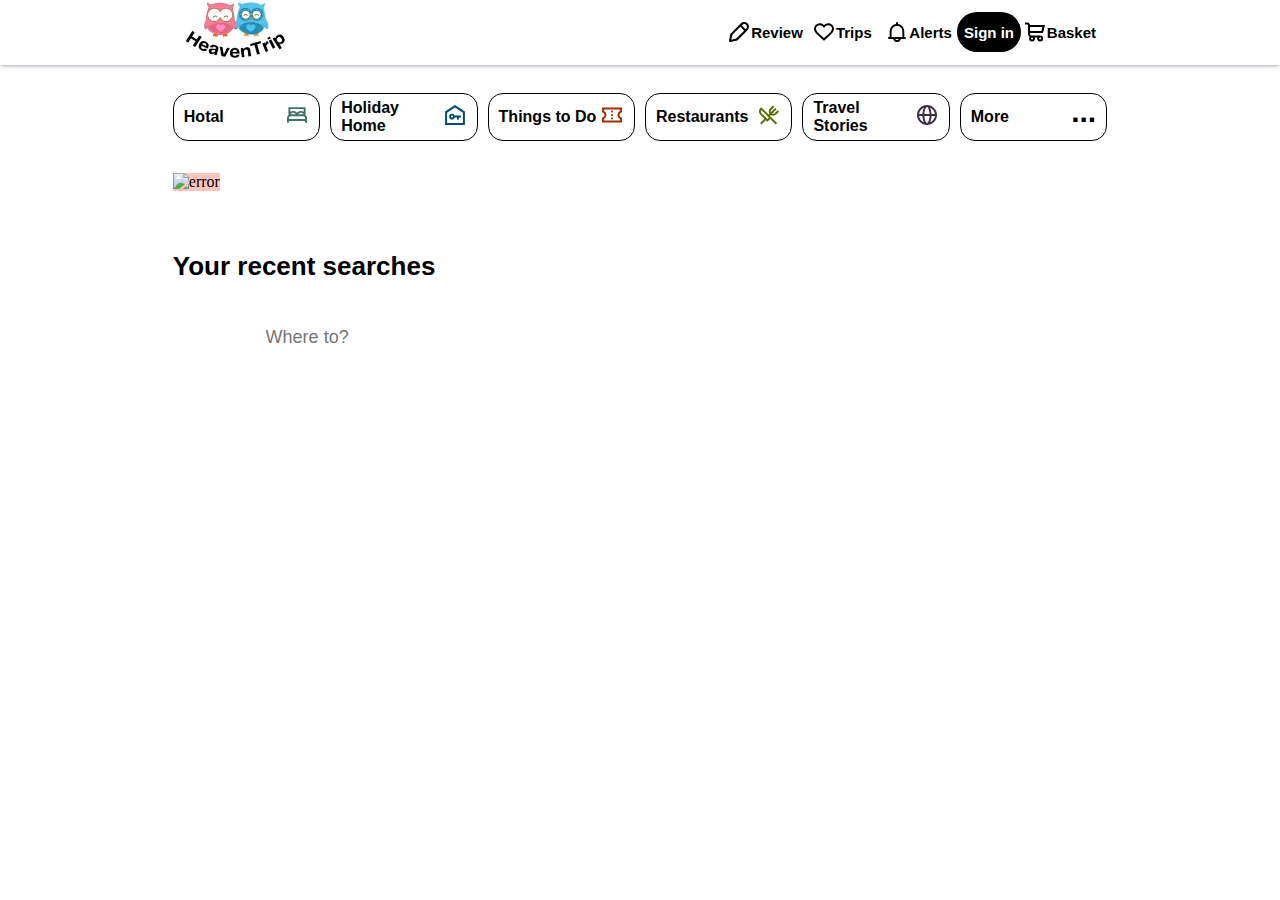
==== index.html @ fdc791f0 "Day-2 code navbar and landing page" ====
<!DOCTYPE html>
<html lang="en">
<head>
    <meta charset="UTF-8">
    <meta http-equiv="X-UA-Compatible" content="IE=edge">
    <meta name="viewport" content="width=device-width, initial-scale=1.0">
    <title>Heaven Trip</title>
    <!-- <link rel="preconnect" href="https://fonts.googleapis.com"><link rel="preconnect" href="https://fonts.gstatic.com" crossorigin><link href="https://fonts.googleapis.com/css2?family=Nunito+Sans:wght@200&display=swap" rel="stylesheet"> -->
    <link rel="shortcut icon" href="./image/HeavenTrip_fevcon1.jpg" type="image/x-icon">
    <link rel="stylesheet" href="./cssfile/index.css">
</head>
<body>  
     <nav id="navbar">
        <div>
            <img src="./image/HeavenTrip_Moment.jpg" alt="">
        </div>
          <div>
            <h3>
                <svg
                viewBox="0 0 24 24"
                width="24px"
                height="24px"
                class="d Vb UmNoP"
              >
                <path
                  d="M3.366 21.984a1.36 1.36 0 01-1.067-.513 1.352 1.352 0 01-.266-1.148l1.445-6.637 10.249-10.22c1.625-1.62 4.352-1.939 6.153-.674a4.8 4.8 0 012.098 3.518 4.756 4.756 0 01-1.384 3.833l-10.326 10.32-6.902 1.521zm2.038-7.245l-1.069 4.906 4.875-1.103 7.909-7.902-3.796-3.797-7.919 7.896zm9.41-9.382l3.794 3.795.499-.499a2.662 2.662 0 00.775-2.144c-.076-.81-.502-1.514-1.196-1.982-1.029-.724-2.549-.49-3.472.431l-.4.399z"
                ></path>
              </svg>Review</h3>
           
            <h3>
                <svg
                viewBox="0 0 24 24"
                width="24px"
                height="24px"
                class="d Vb UmNoP"
              >
                <path
                  d="M12.001 20.729s-6.741-5.85-8.485-8.003c-2.055-2.541-2.018-5.837.089-7.836a5.928 5.928 0 014.104-1.618c1.548 0 3.005.575 4.104 1.618l.174.165.162-.155a5.93 5.93 0 014.104-1.618c1.548 0 3.005.574 4.104 1.618 2.158 2.049 2.192 5.273.084 7.841-1.755 2.139-8.44 7.988-8.44 7.988zM7.709 5.271a3.935 3.935 0 00-2.727 1.068c-1.578 1.498-1.06 3.708.088 5.128 1.306 1.613 5.333 5.204 6.925 6.605 1.583-1.404 5.58-4.993 6.899-6.601 1.195-1.455 1.685-3.603.085-5.122-.726-.689-1.694-1.069-2.728-1.069s-2.001.38-2.728 1.069l-1.539 1.462-1.551-1.473a3.925 3.925 0 00-2.724-1.067z"
                ></path>
              </svg>Trips</h3>
            <h3>
                <svg
                viewBox="0 0 24 24"
                width="24px"
                height="24px"
                class="d Vb UmNoP"
              >
                <path
                  d="M12 2c.539 0 .976.437.976.976v1.032c1.779.21 3.268 1 4.356 2.222 1.271 1.426 1.937 3.372 1.97 5.512.013.755.016 3.706.016 5.381h1.463v1.951H15.77a4.4 4.4 0 01-.336.924 3.545 3.545 0 01-1.2 1.382c-.589.391-1.332.62-2.234.62s-1.645-.229-2.233-.621a3.538 3.538 0 01-1.2-1.382 4.4 4.4 0 01-.336-.924H3.22v-1.951h1.463c0-1.669.002-4.602.015-5.372-.007-2.149.663-4.098 1.944-5.523 1.098-1.222 2.601-2.009 4.383-2.219V2.976A.975.975 0 0112 2zM6.634 17.122h10.732c0-1.675-.003-4.611-.016-5.351-.026-1.763-.573-3.232-1.475-4.245-.891-1-2.187-1.625-3.876-1.625-1.692 0-3.007.627-3.906 1.627-.909 1.012-1.452 2.473-1.444 4.223 0 .001-.015 3.696-.015 5.371zm3.653 1.951l.024.052c.125.249.297.471.538.63.234.156.59.294 1.151.294.562 0 .917-.138 1.151-.294a1.601 1.601 0 00.561-.682h-3.425z"
                ></path>
              </svg>Alerts</h3>
            <h3>Sign in</h3>
            
            <h3>
                <svg
            viewBox="0 0 24 24"
            width="24px"
            height="24px"
            class="d Vb UmNoP"
          >
            <path
              d="M17.166 15.54h-9.1c-.293 0-1.011-.914-1.011-1.517V13.01h12.923L22 4.922H7.055c0-1.033-.9-2.527-2.527-2.527H2v2.022h2.528c.356 0 .5.466.505.505l.001 9.102c0 .929.579 2.192 1.479 2.932a3.011 3.011 0 00-.468 1.618 3.035 3.035 0 003.033 3.032 3.035 3.035 0 002.86-4.045h2.369a3.035 3.035 0 002.859 4.045 3.035 3.035 0 003.033-3.032 3.036 3.036 0 00-3.033-3.034zM7.055 6.943h12.354l-1.011 4.044H7.055V6.943zm2.023 12.641a1.012 1.012 0 010-2.024 1.013 1.013 0 010 2.024zm8.088 0a1.012 1.012 0 110-2.024 1.012 1.012 0 010 2.024z"
            ></path>
          </svg>Basket</h3>
          </div>
    </nav>

    <div id="menu_container">
       <div> <span>Hotal</span><span><svg
        width="24"
        height="24"
        viewBox="0 0 24 24"
        fill="none"
        xmlns="http://www.w3.org/2000/svg"
      >
        <path
          d="M20.587 12.139V4.14404H3.424V12.13C2.9797 12.4865 2.62109 12.9381 2.37463 13.4516C2.12817 13.9651 2.00015 14.5274 2 15.097V19.852H3.906V17.947H20.094V19.857H22V15.097C21.9999 14.5298 21.873 13.9698 21.6285 13.458C21.384 12.9462 21.0282 12.4956 20.587 12.139ZM18.681 6.04904V8.83004C17.8366 8.25485 16.8376 7.94939 15.816 7.95404C14.251 7.95404 12.864 8.64404 12 9.70304C11.136 8.64404 9.748 7.95404 8.182 7.95404C7.112 7.95404 6.126 8.27804 5.331 8.82004V6.04904H18.681V6.04904ZM18.423 11.297C18.346 11.292 18.268 11.285 18.189 11.285H13.218C13.656 10.447 14.655 9.85904 15.816 9.85904C16.984 9.85904 17.989 10.452 18.423 11.297V11.297ZM10.78 11.285H5.812C5.731 11.285 5.653 11.292 5.574 11.297C6.008 10.453 7.012 9.85904 8.18 9.85904C9.343 9.85904 10.343 10.447 10.78 11.285V11.285ZM3.906 16.04V15.097C3.906 14.046 4.761 13.192 5.812 13.192H18.188C19.239 13.192 20.093 14.046 20.093 15.097V16.04H3.906Z"
          fill="#427067"
        />
      </svg></span></div>
       <div> <span>Holiday Home</span><span>
        <svg
        width="24"
        height="24"
        viewBox="0 0 24 24"
        fill="none"
        xmlns="http://www.w3.org/2000/svg"
      >
        <path
          d="M12.001 2L2.09698 8.6V22H21.904V8.6L12.001 2ZM19.923 20.021H4.07699V9.66L12.001 4.38L19.923 9.66V20.021V20.021Z"
          fill="#004C6C"
        />
        <path
          d="M9.03598 10.627C8.24888 10.6277 7.49421 10.9406 6.93745 11.497C6.3807 12.0534 6.0673 12.8079 6.06598 13.595C6.06677 14.3825 6.37991 15.1376 6.93669 15.6945C7.49347 16.2515 8.24844 16.5649 9.03598 16.566C9.64829 16.5643 10.2451 16.3731 10.7443 16.0185C11.2435 15.664 11.6207 15.1635 11.824 14.586H13.976V16.565H15.956V14.586H17.938V12.607H11.823C11.6196 12.0296 11.2426 11.5293 10.7436 11.1748C10.2446 10.8203 9.64809 10.6289 9.03598 10.627V10.627ZM9.03598 14.586C8.90237 14.5921 8.7689 14.5711 8.64362 14.5242C8.51835 14.4774 8.40387 14.4056 8.3071 14.3133C8.21033 14.2209 8.13327 14.11 8.08057 13.987C8.02788 13.8641 8.00064 13.7318 8.0005 13.598C8.00037 13.4642 8.02734 13.3319 8.07978 13.2088C8.13223 13.0858 8.20907 12.9746 8.30565 12.8821C8.40224 12.7896 8.51657 12.7176 8.64175 12.6705C8.76693 12.6233 8.90036 12.6021 9.03398 12.608C9.2886 12.6191 9.52909 12.7281 9.7054 12.9121C9.88171 13.0962 9.98025 13.3411 9.9805 13.596C9.98076 13.8509 9.88272 14.096 9.70678 14.2804C9.53085 14.4648 9.29057 14.5742 9.03598 14.586V14.586Z"
          fill="#004C6C"
        />
      </svg>
       </span></div>
       <div> <span>Things to Do</span>
        <span><svg
            width="24"
            height="24"
            viewBox="0 0 24 24"
            fill="none"
            xmlns="http://www.w3.org/2000/svg"
          >
            <path
              d="M12 9.5C12.5523 9.5 13 9.05228 13 8.5C13 7.94772 12.5523 7.5 12 7.5C11.4477 7.5 11 7.94772 11 8.5C11 9.05228 11.4477 9.5 12 9.5Z"
              fill="#A13000"
            />
            <path
              d="M12 13C12.5523 13 13 12.5523 13 12C13 11.4477 12.5523 11 12 11C11.4477 11 11 11.4477 11 12C11 12.5523 11.4477 13 12 13Z"
              fill="#A13000"
            />
            <path
              d="M12 16.5C12.5523 16.5 13 16.0523 13 15.5C13 14.9477 12.5523 14.5 12 14.5C11.4477 14.5 11 14.9477 11 15.5C11 16.0523 11.4477 16.5 12 16.5Z"
              fill="#A13000"
            />
            <path
              d="M20 6.5V8C18.5 8.7 17.5 10.3 17.5 12C17.5 13.8 18.5 15.3 20 16V17.5H4V16C5.5 15.3 6.5 13.7 6.5 12C6.5 10.2 5.5 8.7 4 8V6.5H20ZM22 4.5H2V9.5C3.4 9.5 4.5 10.6 4.5 12C4.5 13.4 3.4 14.5 2 14.5V19.5H22V14.5C20.6 14.5 19.5 13.4 19.5 12C19.5 10.6 20.6 9.5 22 9.5V4.5Z"
              fill="#A13000"
            />
          </svg></span></div>
       <div> <span>Restaurants</span><span>
        <svg
            width="24"
            height="24"
            viewBox="0 0 24 24"
            fill="none"
            xmlns="http://www.w3.org/2000/svg"
          >
            <path
              d="M18.753 21.459L13.251 15.955L10.401 18.806L8.73801 17.144L4.42301 21.459L3.08001 20.115L7.39601 15.799L3.39201 11.796C2.94947 11.3561 2.59857 10.8328 2.35963 10.2564C2.12069 9.68003 1.99846 9.06196 2.00001 8.43799C2.00001 7.16899 2.49401 5.97699 3.39201 5.07999L4.22601 4.24499L11.588 11.607L12.454 10.741C11.355 9.02199 11.677 6.76899 13.366 5.07999L15.904 2.54199L17.247 3.88599L14.709 6.42299C13.924 7.20999 13.455 8.32599 13.857 9.33899L18.28 4.91699L19.623 6.26099L15.194 10.689C15.504 10.819 15.834 10.877 16.171 10.853C16.817 10.81 17.47 10.489 18.009 9.94899C18.8923 9.06727 19.773 8.18294 20.651 7.29599L22 8.63099C22 8.63099 20.759 9.88599 19.353 11.291C18.488 12.156 17.402 12.674 16.296 12.747C15.4125 12.808 14.5334 12.576 13.795 12.087L12.931 12.949L20.097 20.115L18.753 21.459V21.459ZM4.29101 6.99499C4.03392 7.43234 3.89889 7.93067 3.90001 8.43799C3.90001 9.19999 4.19601 9.91599 4.73501 10.453L10.401 16.12L11.907 14.613L4.29101 6.99499V6.99499Z"
              fill="#5D6C00"
            />
          </svg>
       </span></div>
       <div> <span>Travel Stories</span>
        <span><svg
            width="24"
            height="24"
            viewBox="0 0 24 24"
            fill="none"
            xmlns="http://www.w3.org/2000/svg"
          >
            <path
              d="M12 2C6.5 2 2 6.5 2 12C2 17.5 6.5 22 12 22C17.5 22 22 17.5 22 12C22 6.5 17.5 2 12 2ZM4.1 13H7.4C7.4 15.2 7.9 17.3 8.8 19.3C6.2 18.2 4.4 15.8 4.1 13V13ZM7.4 11H4.1C4.4 8.2 6.2 5.8 8.8 4.7C8 6.7 7.5 8.8 7.4 11V11ZM12 20C11 20 9.6 17.2 9.4 13H14.6C14.4 17.2 13 20 12 20V20ZM9.4 11C9.6 6.8 11 4 12 4C13 4 14.4 6.8 14.6 11H9.4ZM19.9 11H16.5C16.5 8.8 16 6.7 15.1 4.7C17.8 5.8 19.6 8.2 19.9 11ZM15.2 19.3C16 17.3 16.5 15.2 16.599 13H20C19.6 15.8 17.8 18.2 15.2 19.3Z"
              fill="#3C3043"
            />
          </svg></span></div>
       <div> <span>More</span><span id="drop_down">...</span></div>
      
    </div>

    <div id="banner">
       <img src="https://static.tacdn.com/img2/brand/home/homemar2022_dt_trans.webp" alt="error">
       <input type="text" placeholder="Where to?"  >
    </div>

    <div id="recent_search">
      <h1>Your recent searches</h1>
    </div>
</body>
</html>
<script src="./jsfile/index.js"></script>
---- cssfile/index.css ----
*{
    margin: 0px;
    padding: 0px;
    box-sizing: border-box;
}
#navbar{
    width: 100%;
    display: flex;
    justify-content: space-around;
    align-items: center;
    box-shadow: rgba(50, 50, 93, 0.25) 0px 2px 5px -1px, rgba(0, 0, 0, 0.3) 0px 1px 3px -1px;
   
}
#navbar>div:first-child img{
  width: 250px;
  /* height: 60px; */
  margin-left: -70px;
}
#navbar>div:last-child{
    width: 29%;
    display: flex;
    justify-content: space-between;
    align-items: center; 
}
#navbar>div:last-child h3{
    
    font-size:15px;
    font-weight: 600;
     font-family: 'Segoe UI', Tahoma, Geneva, Verdana, sans-serif;
    display: flex;
    justify-content: center;
    align-items: center;
    height: 40px;
    width: 90px;
   
}
#navbar>div:last-child h3:hover{
    border-radius:20px;
    background-color:#e8e9f4;
}
#navbar>div:last-child>h3:nth-child(4){
    width: 75px;
    height: 40px;
    display: flex;
    justify-content: center;
    align-items: center;
    background-color: black;
    color: white;
    border-radius: 20px;
}
                                   /* navbar alll css end here **/

#menu_container{
    width: 73%;
    /* border: 1px solid red; */
    /* height: 70px; */
    margin: auto;
    display: grid;
    grid-template-columns: repeat(6,1fr);
    grid-template-rows: 51px;
    gap: 10px;
    margin-top: 27px;
    justify-content: center;
    align-items: center;
}
#menu_container>div{
    border: 1px solid black;
    border-radius: 15px;
    height: 48px;
    display: flex;
    justify-content: center;
    align-items: center;
    justify-content:space-between;
    padding: 0px 10px 0px 10px;
    font-size:16px;
    font-weight: 600;
     font-family: 'Segoe UI', Tahoma, Geneva, Verdana, sans-serif;
}
#menu_container>div:hover{
    background-color: black;
    color: white;
}
#menu_container>div:last-child>span:last-child{
    font-size: 30px;
    margin-bottom: 10px;
}
#box{
    width: 300px;
    border: 1px solid black;

}
#banner{
    width:73%;
    margin: auto;
    margin-top: 30px;
}
#banner>img{
    position: relative;
    width: 100%;
    background-color:#ffc4bc;
}
#banner>input{
    position: absolute;
    top: 310px;
    right:353px;
    /* width: 70%; */
    display: block;
    width: 53%;
    margin: auto;
    padding: 17px;
    border-radius: 30px;
    border: none;
    font-size: 18px;
    
}
/*banner and nav bar end here*/
#recent_search{
    width: 73%;
    margin: auto;
    margin-top: 60px;
    font-family: 'Segoe UI', Tahoma, Geneva, Verdana, sans-serif;
    font-size: 13px;
}
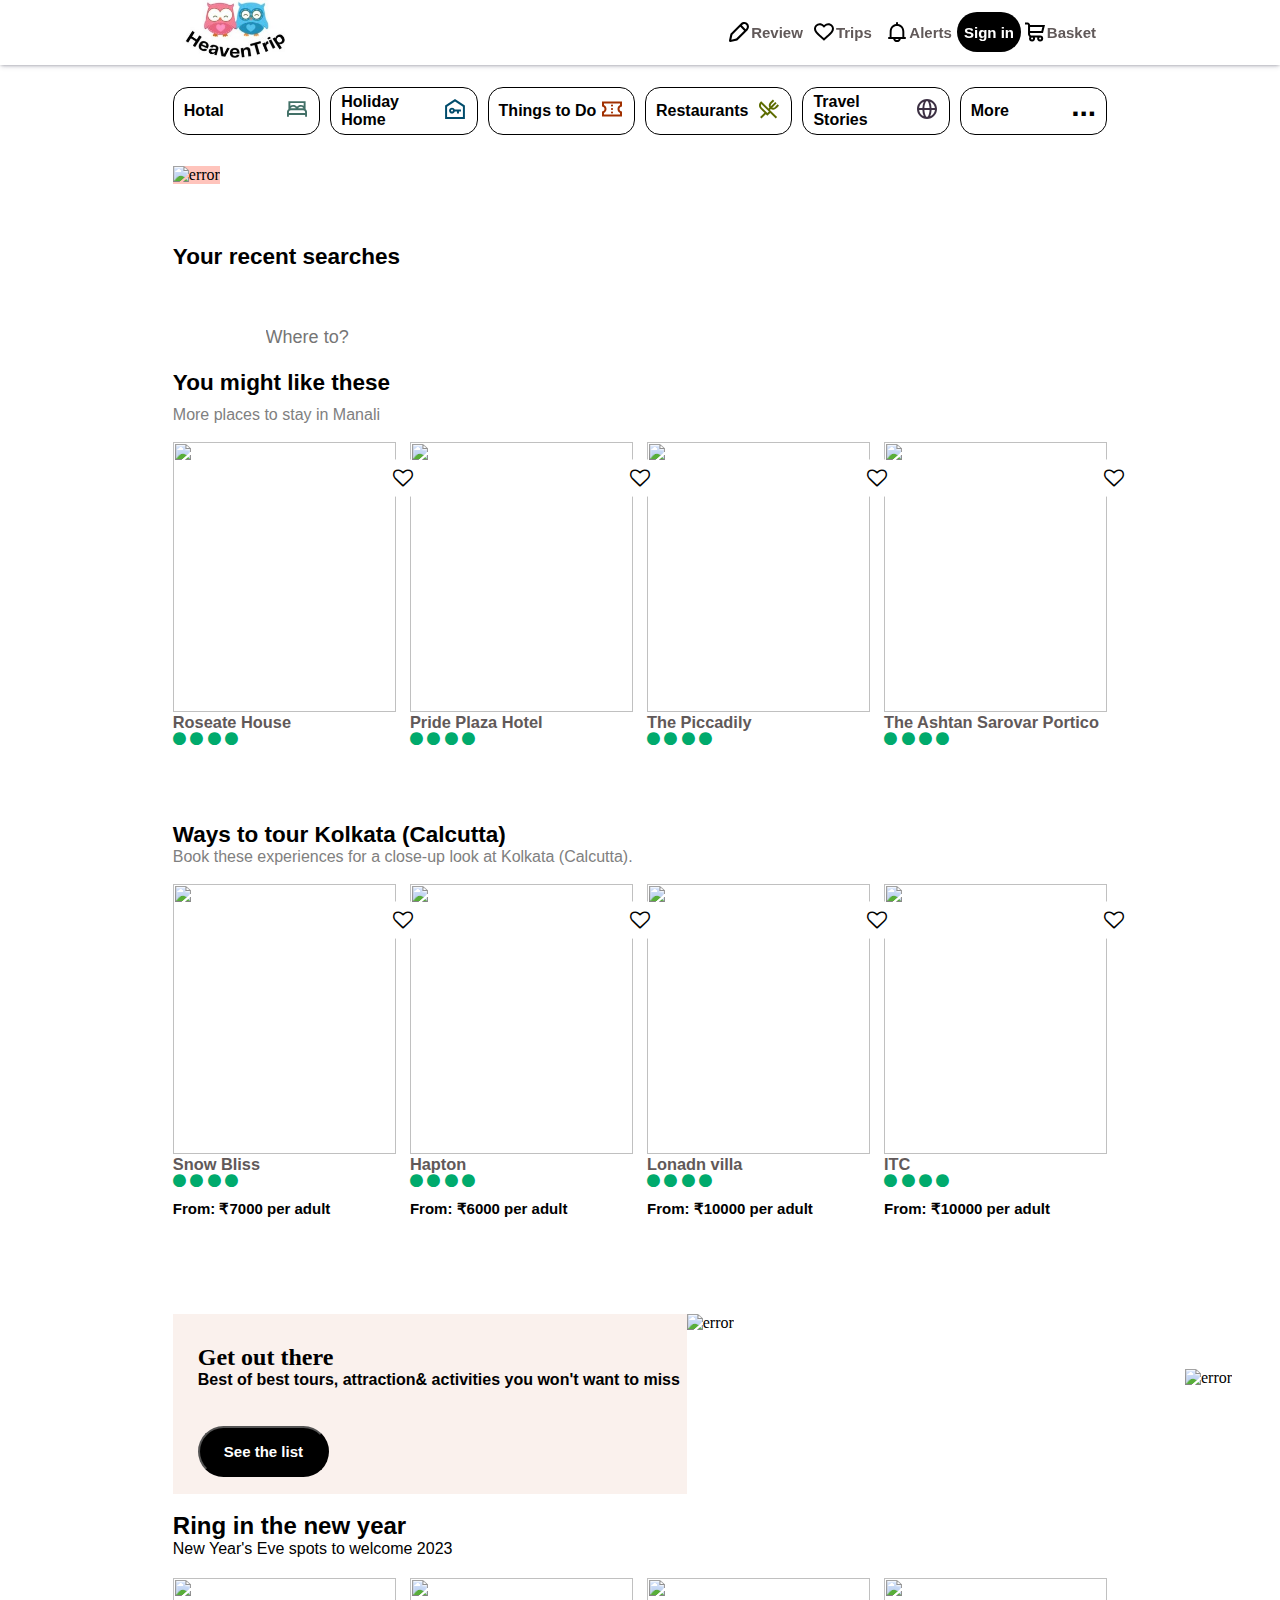
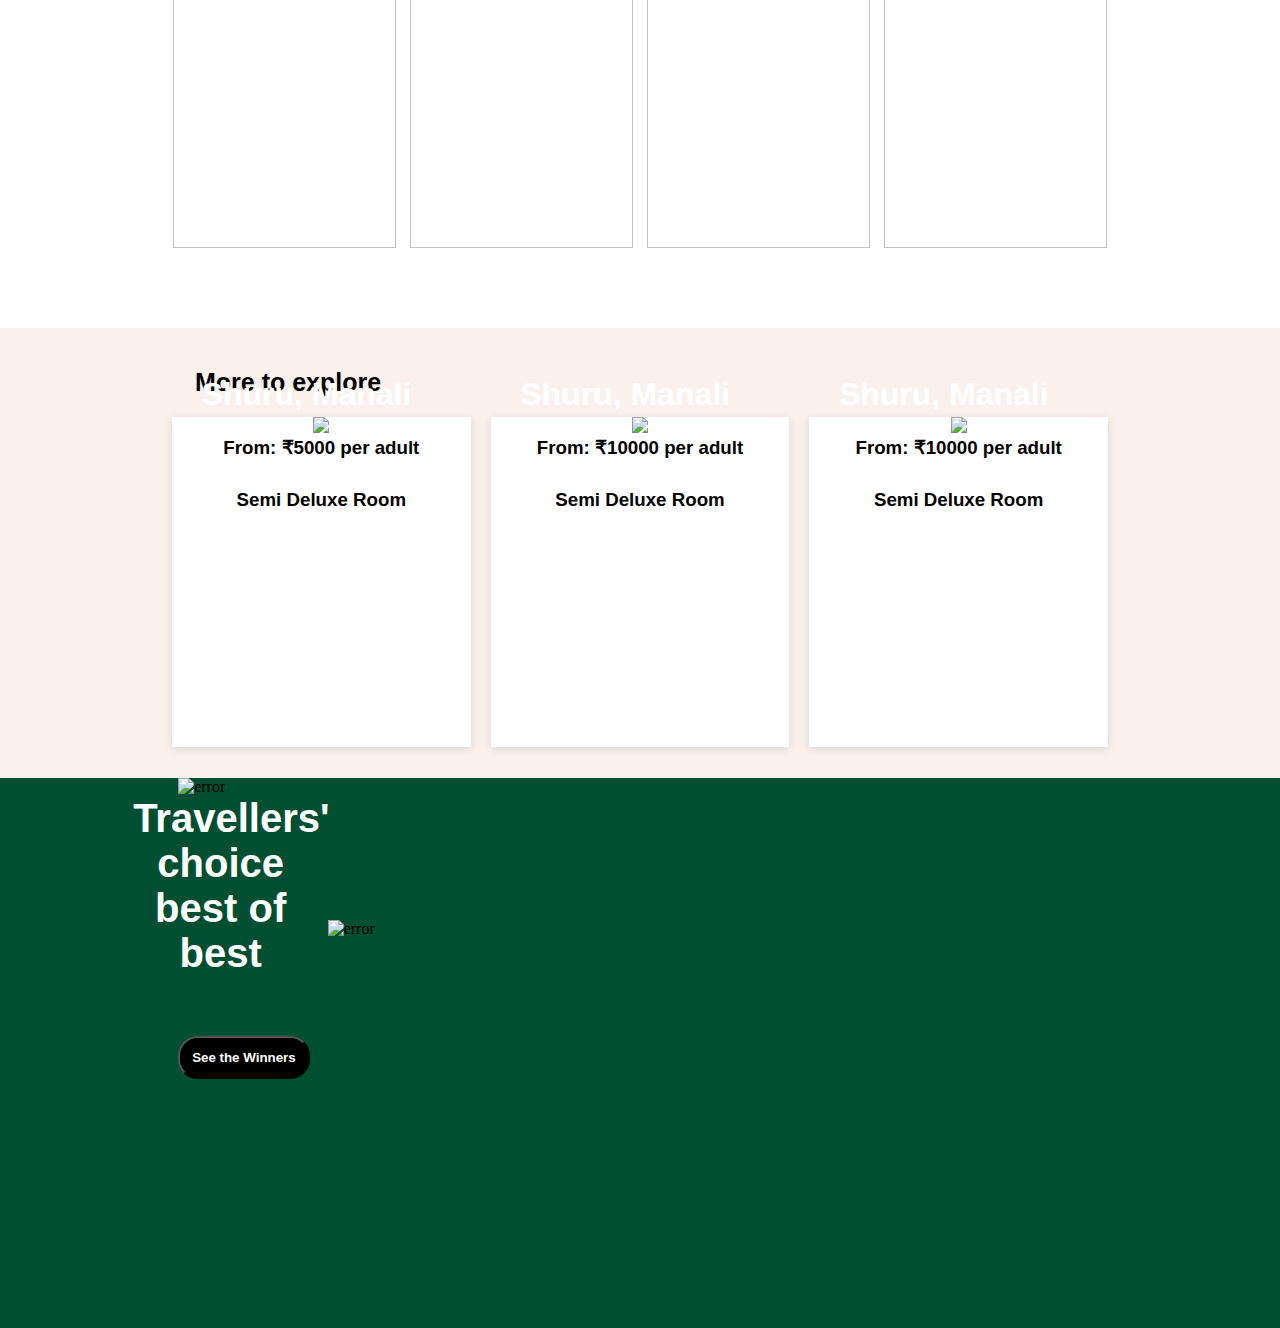
==== commit eb665032: "Day-3 code" ====
--- a/index.html
+++ b/index.html
@@ -5,7 +5,8 @@
     <meta http-equiv="X-UA-Compatible" content="IE=edge">
     <meta name="viewport" content="width=device-width, initial-scale=1.0">
     <title>Heaven Trip</title>
-    <!-- <link rel="preconnect" href="https://fonts.googleapis.com"><link rel="preconnect" href="https://fonts.gstatic.com" crossorigin><link href="https://fonts.googleapis.com/css2?family=Nunito+Sans:wght@200&display=swap" rel="stylesheet"> -->
+    <link rel="stylesheet" href="https://cdnjs.cloudflare.com/ajax/libs/font-awesome/4.7.0/css/font-awesome.min.css" integrity="sha512-SfTiTlX6kk+qitfevl/7LibUOeJWlt9rbyDn92a1DqWOw9vWG2MFoays0sgObmWazO5BQPiFucnnEAjpAB+/Sw==" crossorigin="anonymous" referrerpolicy="no-referrer" />
+    
     <link rel="shortcut icon" href="./image/HeavenTrip_fevcon1.jpg" type="image/x-icon">
     <link rel="stylesheet" href="./cssfile/index.css">
 </head>
@@ -154,12 +155,60 @@
 
     <div id="banner">
        <img src="https://static.tacdn.com/img2/brand/home/homemar2022_dt_trans.webp" alt="error">
-       <input type="text" placeholder="Where to?"  >
+       <input id="search_bar" type="search" placeholder="Where to?" >
+        
     </div>
 
     <div id="recent_search">
-      <h1>Your recent searches</h1>
-    </div>
+      <h2>Your recent searches</h2>
+    </div>
+
+    <div id="cart_container">
+      <h2>You might like these</h2>
+      <p>More places to stay in Manali</p>
+      <div id="cart_page1"></div>
+    </div>
+ 
+  <div id="cart_container1">
+    <h2>Ways to tour Kolkata (Calcutta)</h2>
+    <p>Book these experiences for a close-up look at Kolkata (Calcutta).</p>
+      <div id="cart_page2"></div>
+  </div>
+
+    <div id="banner_container">
+           <div>
+            <h2>Get out there</h2>
+            <h4>Best of best tours, attraction& activities you won't want to miss</h4>
+            <button>See the list</button>
+           </div>
+           <div>
+            <img src="https://dynamic-media-cdn.tripadvisor.com/media/photo-o/21/f7/1d/4d/caption.jpg?w=1000&h=-1&s=1" alt="error">
+           </div> 
+          </div>
+    <img id="image_logo" src="https://static.tacdn.com/img2/fallback_ads/tc-badge.png" alt="error">
+
+    <div id="cart_container2">
+         <h2>Ring in the new year</h2>
+         <p>New Year's Eve spots to welcome 2023</p>
+       <div id="cart_page3"></div>
+    </div>
+
+    <div id="cart_container3">
+      <h2>More to explore</h2>
+      <div id="cart_page4"></div>
+    </div>
+
+    <div id="last_banner">
+      <div id="banner_content">
+      <div>
+        <img src="https://static.tacdn.com/img2/travelers_choice/TC_logomark_solid_cream.svg" alt="error">
+        <h1>Travellers' choice best of best</h1>
+        <button>See the Winners</button>
+      </div>
+      <div><img src="https://static.tacdn.com/img2/brand/feed/tc_cards_desktop2x.jpeg" alt="error"></div>
+    </div>
+    </div>
+    
 </body>
 </html>
 <script src="./jsfile/index.js"></script>--- a/cssfile/index.css
+++ b/cssfile/index.css
@@ -4,11 +4,16 @@
     box-sizing: border-box;
 }
 #navbar{
-    width: 100%;
     display: flex;
     justify-content: space-around;
     align-items: center;
+    position:fixed;
+    top:0px;
+    left: 0px;
+    z-index: 9999;
     box-shadow: rgba(50, 50, 93, 0.25) 0px 2px 5px -1px, rgba(0, 0, 0, 0.3) 0px 1px 3px -1px;
+    width: 100%;
+    background-color: white;
    
 }
 #navbar>div:first-child img{
@@ -32,6 +37,7 @@
     align-items: center;
     height: 40px;
     width: 90px;
+    color: rgb(97, 89, 89);
    
 }
 #navbar>div:last-child h3:hover{
@@ -52,14 +58,12 @@
 
 #menu_container{
     width: 73%;
-    /* border: 1px solid red; */
-    /* height: 70px; */
     margin: auto;
     display: grid;
     grid-template-columns: repeat(6,1fr);
     grid-template-rows: 51px;
     gap: 10px;
-    margin-top: 27px;
+    margin-top: 85px;
     justify-content: center;
     align-items: center;
 }
@@ -103,7 +107,6 @@
     position: absolute;
     top: 310px;
     right:353px;
-    /* width: 70%; */
     display: block;
     width: 53%;
     margin: auto;
@@ -119,10 +122,284 @@
     margin: auto;
     margin-top: 60px;
     font-family: 'Segoe UI', Tahoma, Geneva, Verdana, sans-serif;
-    font-size: 13px;
-}
-
-
-
-
-
+    font-size: 15px;
+}
+
+#cart_container{
+    width: 73%;
+    margin: auto;
+    margin-top: 100px;
+    font-family: 'Segoe UI', Tahoma, Geneva, Verdana, sans-serif;
+    font-size: 15px;
+}
+#cart_container p{
+    margin-top: 10px;
+    color: grey;
+    font-size: 16px;
+}
+
+#cart_page1{
+   width: 100%;
+   display: grid;
+   grid-template-columns: repeat(4,1fr);
+   grid-template-rows: 350px;
+   gap: 14px;
+   margin-top: 18PX;
+   font-size:14px ;
+   
+   
+}
+
+#cart_page1>div img{
+    width: 100%;
+    height: 270px;
+}
+#rating>span{
+    color:#00aa6c;
+    font-size: 15px;
+}
+#cart_page1>div h3:hover{
+    text-decoration: underline;
+    
+}
+#cart_page1>div h3{
+    margin-top: -2px;
+    color: rgb(97, 89, 89);
+}
+#cart_page1>div p{
+    margin-top: -2px;
+}
+#like>i{
+   font-size:20px;
+   position:relative;
+   bottom: 290px;
+   left: 210px;
+
+   background-color: white;
+   width: 40px;
+   display: flex;
+   justify-content: center;
+   align-items: center;
+   height: 40px;
+   border-radius: 50px;
+   
+}
+/*fisrt cart page done*/
+#cart_container1{
+    width: 73%;
+    margin: auto;
+    margin-top: 30px;
+    font-family: 'Segoe UI', Tahoma, Geneva, Verdana, sans-serif;
+    font-size: 15px;
+}
+#cart_container1 p{
+   
+    
+    color: grey;
+    font-size: 16px;
+}
+#cart_page2{
+    width: 100%;
+    display: grid;
+    grid-template-columns: repeat(4,1fr);
+    grid-template-rows: 350px;
+    gap: 14px;
+    margin-top: 18PX;
+    font-size:14px ;
+}
+#cart_page2>div img{
+    width: 100%;
+    height: 270px;
+}
+#rating>span{
+    color:#00aa6c;
+    font-size: 15px;
+}
+#cart_page2>div h3:hover{
+    text-decoration: underline;
+    
+}
+#cart_page2>div h3{
+    margin-top: -2px;
+    color: rgb(97, 89, 89);
+}
+#cart_page2>div p{
+    margin-top: -2px;
+}
+#like>i{
+   font-size:20px;
+   position:relative;
+   bottom: 290px;
+   left: 210px;
+
+   background-color: white;
+   width: 40px;
+   display: flex;
+   justify-content: center;
+   align-items: center;
+   height: 40px;
+   border-radius: 50px;
+}
+#cart_page2>div h4{
+   margin-top: -30px;
+   font-family: 'Segoe UI', Tahoma, Geneva, Verdana, sans-serif;
+   font-size: 15px;
+}
+/*cart2 page complite here/*/
+
+#banner_container{
+    width: 73%;
+    height: 180px;
+    margin: auto;
+    margin-top: 80px;
+    display: flex;
+}
+#banner_container>div:first-child{
+    width: 55%;
+    background-color: #faf1ed;
+}
+#banner_container>div:last-child{
+    width: 45%;
+}
+#banner_container>div:last-child img{
+    width: 100%;
+    height: 180px;
+}
+#banner_container>div:first-child h2{
+    margin: 30px 0px 0px 25px;
+}
+#banner_container>div:first-child h4{
+    margin-left: 25px;
+    font-family: 'Segoe UI', Tahoma, Geneva, Verdana, sans-serif;
+   /* font-size: 15px; */
+}
+#banner_container>div:first-child button{
+    padding: 15px 24px 15px 24px;
+    margin-left: 25px;
+    margin-top: 37px;
+    background-color: black;
+    color: white;
+    border-radius: 27px;
+    font-family: 'Segoe UI', Tahoma, Geneva, Verdana, sans-serif;
+    font-size:15px;
+    font-weight: bold;
+}
+#image_logo{
+  position:relative;
+  left:1185px;
+  bottom: 125px;
+  width: 110px;
+}
+
+/*banner part end here/*/
+#cart_container2{
+    width: 73%;
+    margin: auto;
+    font-family: 'Segoe UI', Tahoma, Geneva, Verdana, sans-serif;
+ 
+    
+}
+#cart_page3{
+    width: 100%;
+    display: grid;
+    grid-template-columns: repeat(4,1fr);
+    grid-template-rows: 350px;
+    gap: 14px;
+    margin-top: 20px;
+
+}
+#cart_page3>div img{
+    width: 100%;
+    height: 270px;
+}
+#location{
+    position: relative;
+    bottom: 80px;
+    left: 15px;
+    width: 80%;
+    line-height: 30px;
+    color: white;
+}
+/*cart_page3 end here/*/
+
+#cart_container3{
+    width: 100%;
+    height: 450px;
+    background-color:#faf1ed;
+    padding: 40px;
+}
+#cart_container3 h2{
+    margin-left:155px;
+    font-size: 25px;
+    font-family: 'Segoe UI', Tahoma, Geneva, Verdana, sans-serif;
+}
+
+ #cart_page4{
+    width: 78%;
+    display:grid;
+    grid-template-columns: repeat(3,1fr);
+    grid-template-rows: 330px;
+    margin: auto;
+    gap: 20px;
+    margin-top: 20px;
+ }
+ #cart_page4 >div img{
+    width: 100%;
+ }
+ #cart_page4 >div{
+    box-shadow: rgba(99, 99, 99, 0.2) 0px 2px 8px 0px;
+    background-color: white;
+    text-align: center;
+    font-family: 'Segoe UI', Tahoma, Geneva, Verdana, sans-serif;
+ }
+
+ /*cartpage3 compilte here/*/
+ #last_banner{
+    width: 100%;
+    height: 550px;
+    background-color: #004f32;
+ }
+ #banner_content{
+    width: 80%;
+    display: flex;
+    margin: auto;
+    justify-content:center;
+    align-items: center;
+ }
+ #banner_content>div:first-child{
+    width: 19%;
+ }
+ #banner_content>div:first-child img{
+     width: 130px;
+     margin-left: 45px;
+ }
+ #banner_content>div:last-child{
+    width: 80%;
+ }
+ #banner_content>div:last-child img{
+    width: 100%;
+    height: 550px;
+ }
+ #banner_content>div:first-child h1{
+    width: 90%;
+    text-align: center;
+    font-size: 40px;
+    font-family: 'Segoe UI', Tahoma, Geneva, Verdana, sans-serif;
+    color: white;
+ }
+ #banner_content>div:first-child button{
+    margin-top: 60px;
+    margin-left:45px ;
+    padding: 12px;
+    background-color: black;
+    color: white;
+    border-radius: 20px;
+    font-family: 'Segoe UI', Tahoma, Geneva, Verdana, sans-serif;
+    font-weight:bolder;
+ }
+
+
+
+
+
+
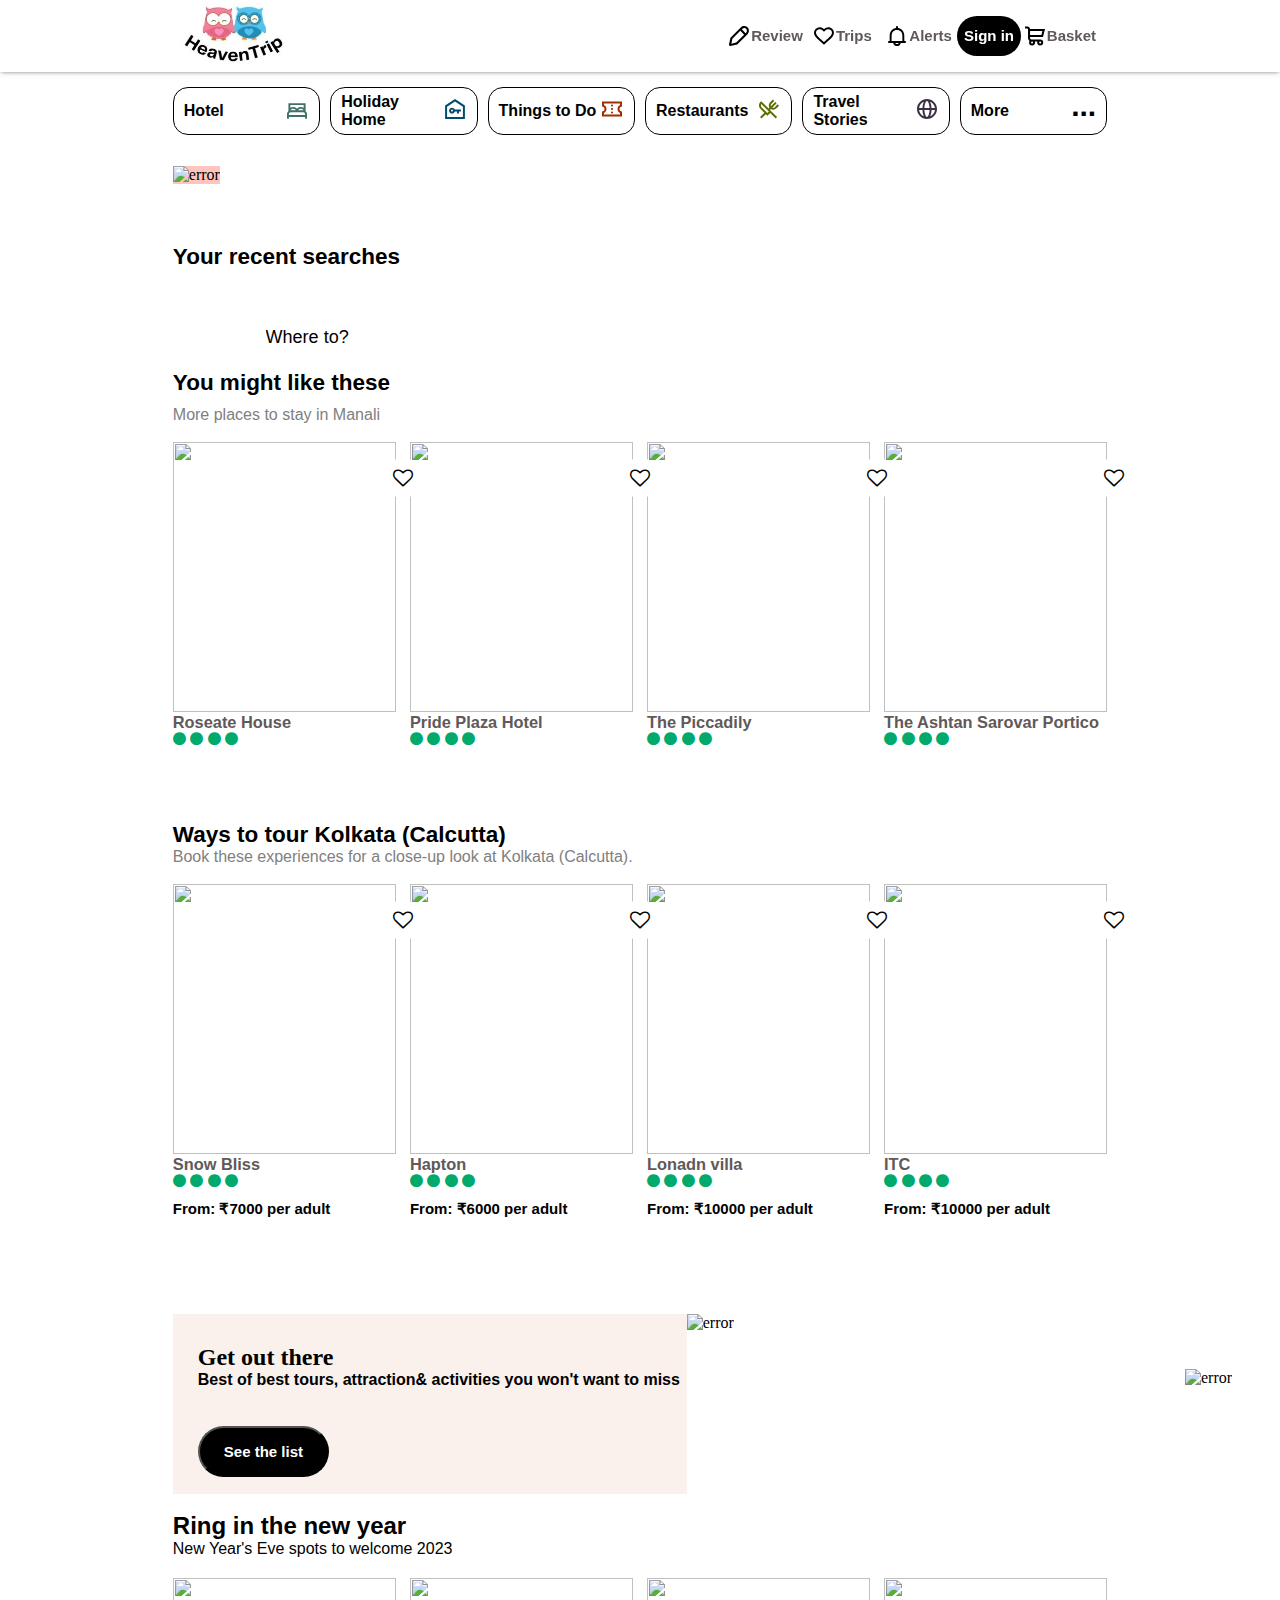
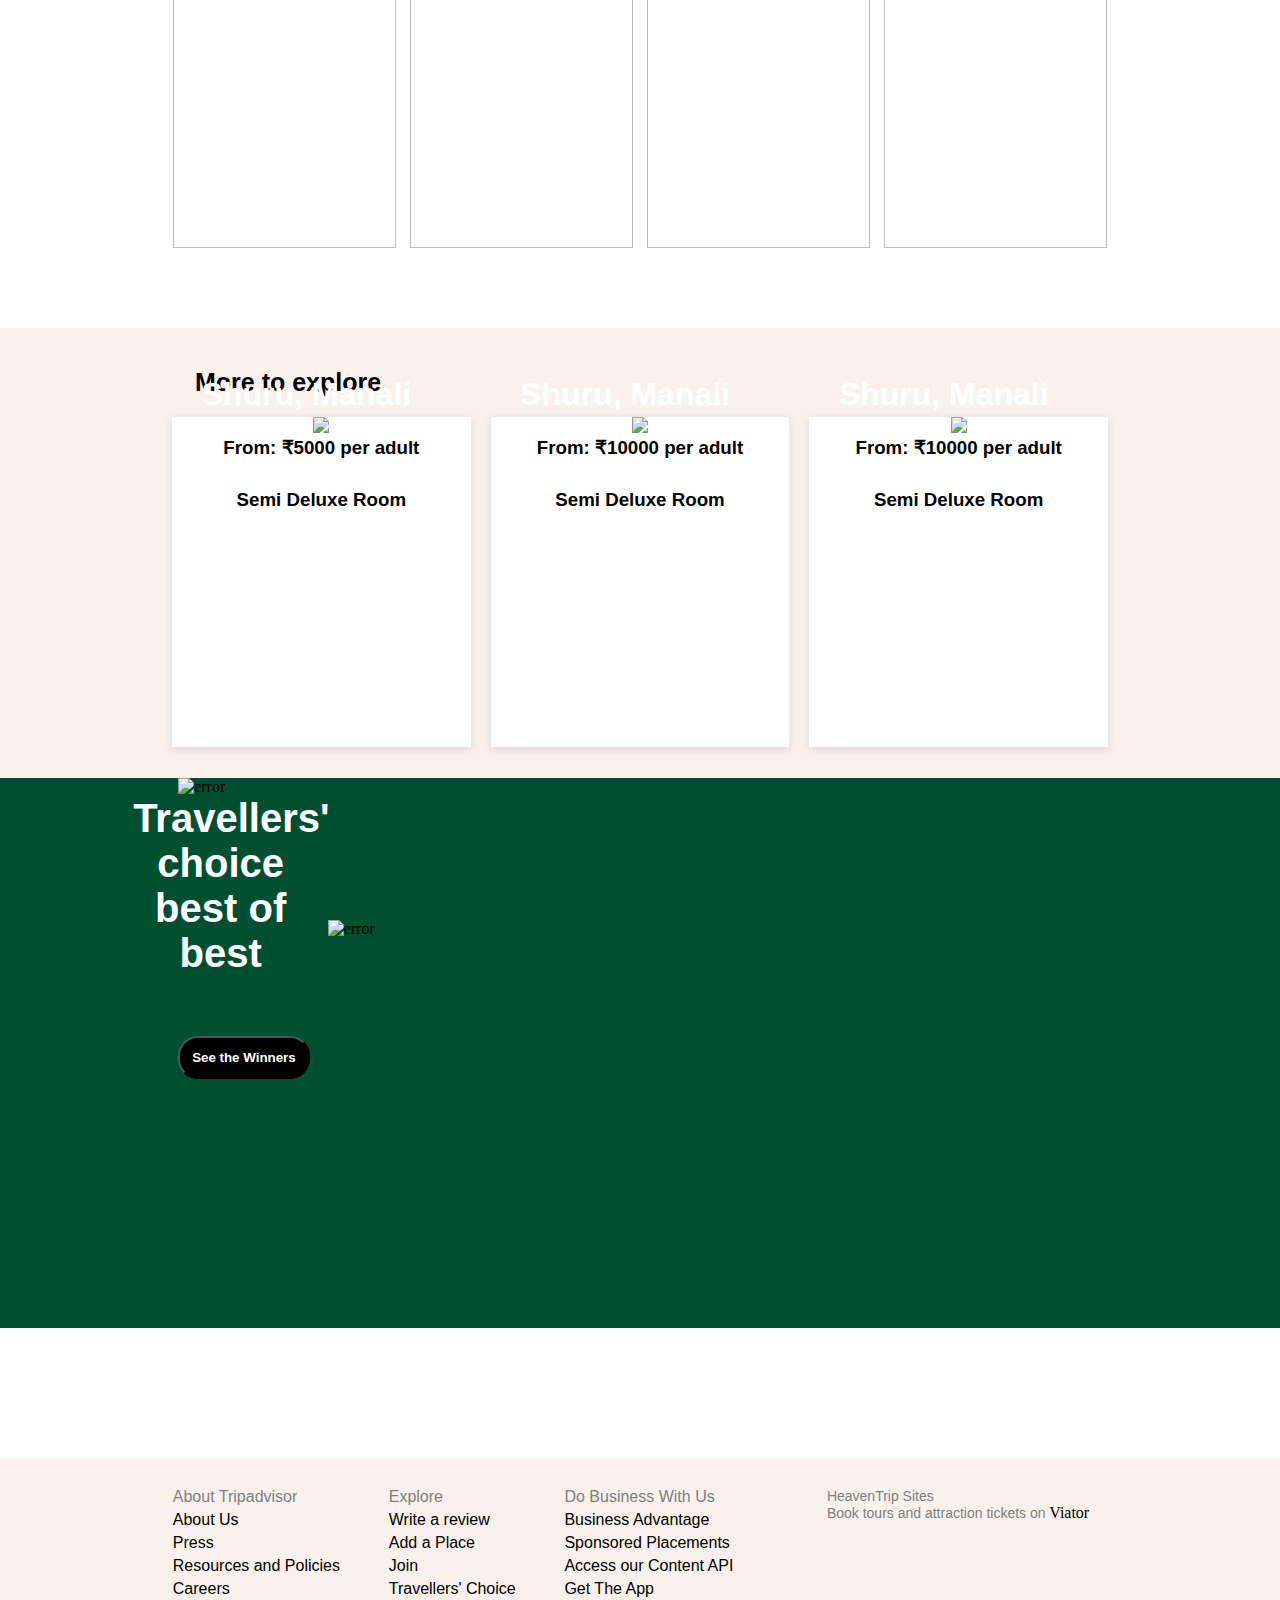
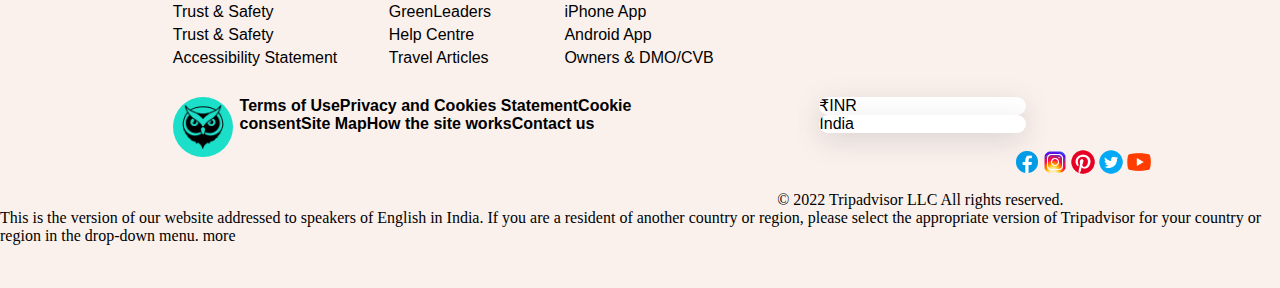
==== commit a52acecf: "Day-4 code" ====
--- a/index.html
+++ b/index.html
@@ -4,16 +4,16 @@
     <meta charset="UTF-8">
     <meta http-equiv="X-UA-Compatible" content="IE=edge">
     <meta name="viewport" content="width=device-width, initial-scale=1.0">
-    <title>Heaven Trip</title>
+    <title>Heaven Trip:over a billion reviews and contribution for hoteal</title>
     <link rel="stylesheet" href="https://cdnjs.cloudflare.com/ajax/libs/font-awesome/4.7.0/css/font-awesome.min.css" integrity="sha512-SfTiTlX6kk+qitfevl/7LibUOeJWlt9rbyDn92a1DqWOw9vWG2MFoays0sgObmWazO5BQPiFucnnEAjpAB+/Sw==" crossorigin="anonymous" referrerpolicy="no-referrer" />
     
-    <link rel="shortcut icon" href="./image/HeavenTrip_fevcon1.jpg" type="image/x-icon">
+    <link rel="shortcut icon" href="./image/icons8-owl-67.png" type="image/x-icon">
     <link rel="stylesheet" href="./cssfile/index.css">
 </head>
 <body>  
      <nav id="navbar">
         <div>
-            <img src="./image/HeavenTrip_Moment.jpg" alt="">
+            <a href="index.html"><img src="./image/HeavenTrip_Moment.jpg" alt=""></a>
         </div>
           <div>
             <h3>
@@ -67,7 +67,7 @@
     </nav>
 
     <div id="menu_container">
-       <div> <span>Hotal</span><span><svg
+       <div  id="hotel"> <span>Hotel</span><svg
         width="24"
         height="24"
         viewBox="0 0 24 24"
@@ -208,7 +208,73 @@
       <div><img src="https://static.tacdn.com/img2/brand/feed/tc_cards_desktop2x.jpeg" alt="error"></div>
     </div>
     </div>
+
+    <div id="footer">
+      <div id="footer_box">
+          <div>
+             <div>
+              <p>About Tripadvisor</p>     
+              <p>About Us</p>
+              <p>Press</p>
+              <p>Resources and Policies</p>
+              <p>Careers</p>
+              <p>Trust & Safety</p>
+              <p>Trust & Safety</p>
+              <p>Accessibility Statement</p>
+            </div>
+            <div>
+              <p>Explore</p>
+              <p>Write a review</p>
+              <p>Add a Place</p>
+              <p>Join</p>
+              <p>Travellers' Choice</p>
+              <p>GreenLeaders</p>
+              <p>Help Centre</p>
+              <p>Travel Articles</p>
+            </div>
+            <div>
+              <p>Do Business With Us</p>
+              <p>Business Advantage</p>
+              <p>Sponsored Placements</p>
+              <p>Access our Content API</p>
+              <p>Get The App</p>
+              <p>iPhone App</p>
+              <p>Android App</p>
+              <p>Owners & DMO/CVB</p>
+            </div> 
+          </div>
+          <div>
+            <p>HeavenTrip Sites</p>
+            <p>Book tours and attraction tickets on </p>
+            <span>Viator</span>
+          </div>
+      </div>
+       <div id="cokies">
+         <div>
+          <img src="./image/icons8-owl-67.png" alt="error">
+           <h4>Terms of UsePrivacy and Cookies StatementCookie consentSite MapHow the site worksContact us</h4>
+         </div>
+
+         <div>
+          <input type="text" placeholder="₹INR">
+          <input type="text" placeholder="India">
+           <div id="social_media">
+             <img src="./image/icons8-facebook-circled-48.png" alt="error">
+             <img src="./image/icons8-instagram-48.png" alt="error">
+             <img src="image/icons8-pinterest-48.png" alt="error">
+             <img src="./image/icons8-twitter-48.png" alt="error">
+             <img src="./image/icons8-youtube-48.png" alt="">
+           </div>
+           <p>© 2022 Tripadvisor LLC All rights reserved.</p>
+         </div>
+       </div>
+         <p>This is the version of our website addressed to speakers of English in India. If you are a resident of another country or region, please select the appropriate version of Tripadvisor for your country or region in the drop-down menu. more</p>
+    </div>
     
 </body>
 </html>
-<script src="./jsfile/index.js"></script>+<script src="./jsfile/index.js"></script>
+
+
+
+
--- a/cssfile/index.css
+++ b/cssfile/index.css
@@ -397,9 +397,110 @@
     font-family: 'Segoe UI', Tahoma, Geneva, Verdana, sans-serif;
     font-weight:bolder;
  }
-
-
-
-
-
-
+ /*all page complite here/*/
+
+ #footer{
+    width: 100%;
+    height: 430px;
+    background-color:  #faf1ed;
+    margin-top: 130px;
+ }
+ #footer_box{
+    width: 73%;
+    margin: auto;
+    display: flex;
+    justify-content: space-between;
+ }
+ #footer_box>div:first-child{
+    width: 60%;
+    display: flex;
+    justify-content: space-between;
+    margin-top: 30px;
+ }
+ #footer_box>div:first-child p{
+    margin-bottom: 5px;
+ }
+ #footer_box>div:last-child{
+    width: 30%;
+    margin-top: 30px;
+ }
+ #footer_box>div:first-child>div>p:first-child{
+    font-size:16px;
+    color: grey;
+    font-family: 'Segoe UI', Tahoma, Geneva, Verdana, sans-serif;
+ }
+ #footer_box>div:first-child>div>p{
+    font-family: 'Segoe UI', Tahoma, Geneva, Verdana, sans-serif;
+    color: black;
+ }
+ #footer_box>div:first-child>div>p:hover{
+    text-decoration: underline;
+ }
+ #footer_box>div:last-child>p{
+    font-size:14px;
+    color: grey;
+    font-family: 'Segoe UI', Tahoma, Geneva, Verdana, sans-serif;
+ }
+ #footer_box>div:last-child>p:nth-child(2){
+    display: inline-flex;
+    color: grey;
+ }
+ #footer_box>div:last-child span:hover{
+    text-decoration: underline;
+ }
+ #cokies{
+    width: 73%;
+    margin: auto;
+    display: flex;
+    justify-content: space-between;
+    margin-top: 25px;
+ }
+
+ #cokies>div:first-child{
+    width: 55%;
+    display: flex;
+    justify-content: space-between;
+ }
+ #cokies>div:first-child h4{
+  font-family: 'Segoe UI', Tahoma, Geneva, Verdana, sans-serif;
+ }
+ #cokies>div:first-child img{
+   border-radius: 70px;
+   height: 60px;
+ }
+ #cokies>div:first-child h4{
+    width: 87%;
+ }
+ #cokies>div:last-child{
+    width: 40%;
+    text-align: center;
+ }
+ #cokies>div:last-child input{
+    padding: 9px 4px px 4px;
+    border-radius: 15px;
+    margin-left: 5px;
+    font-size: 16px;
+    box-shadow: rgba(100, 100, 111, 0.2) 0px 7px 29px 0px;
+    border: none;
+    
+ }
+ ::placeholder{
+    color: black;
+}
+#social_media{
+    display: flex;
+    
+    margin: auto;
+    margin: 15px 0px 15px 280px;
+ }
+ #social_media img{
+    width: 28px;
+
+ }
+
+
+
+
+
+
+
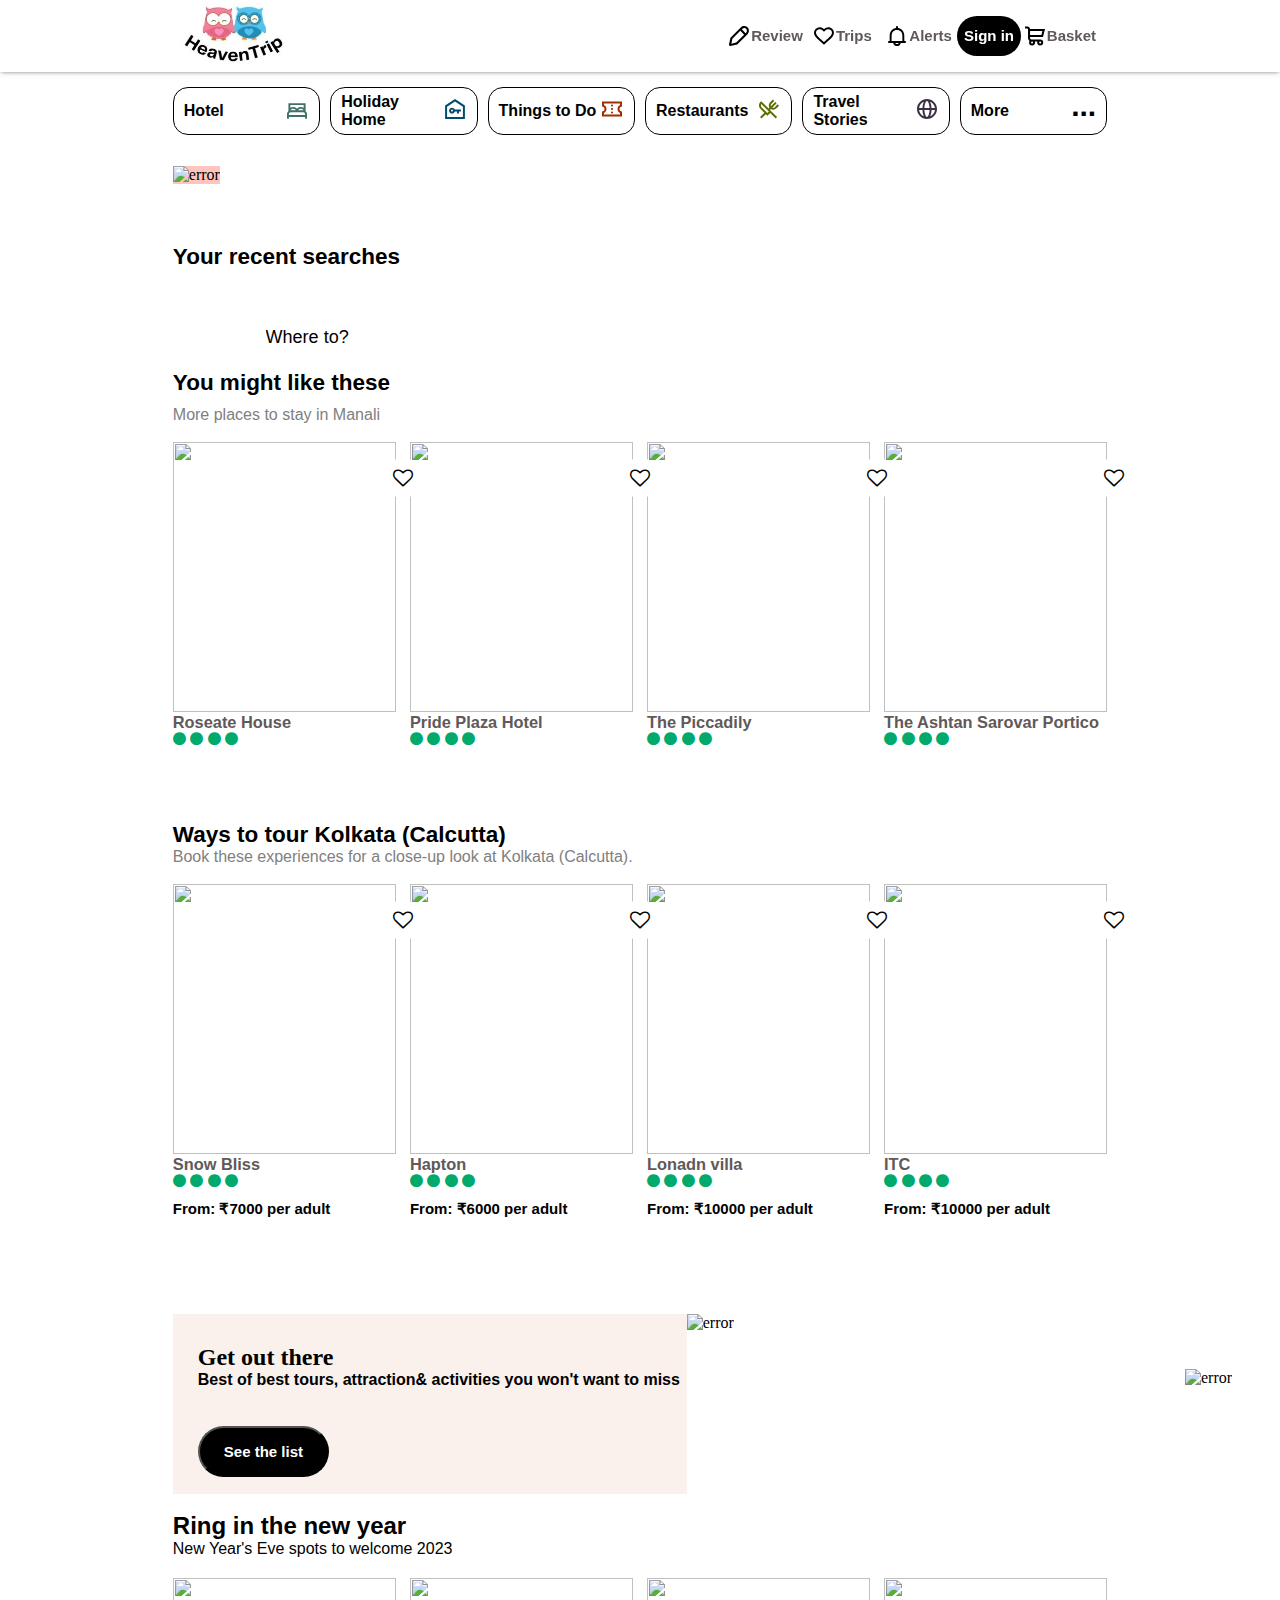
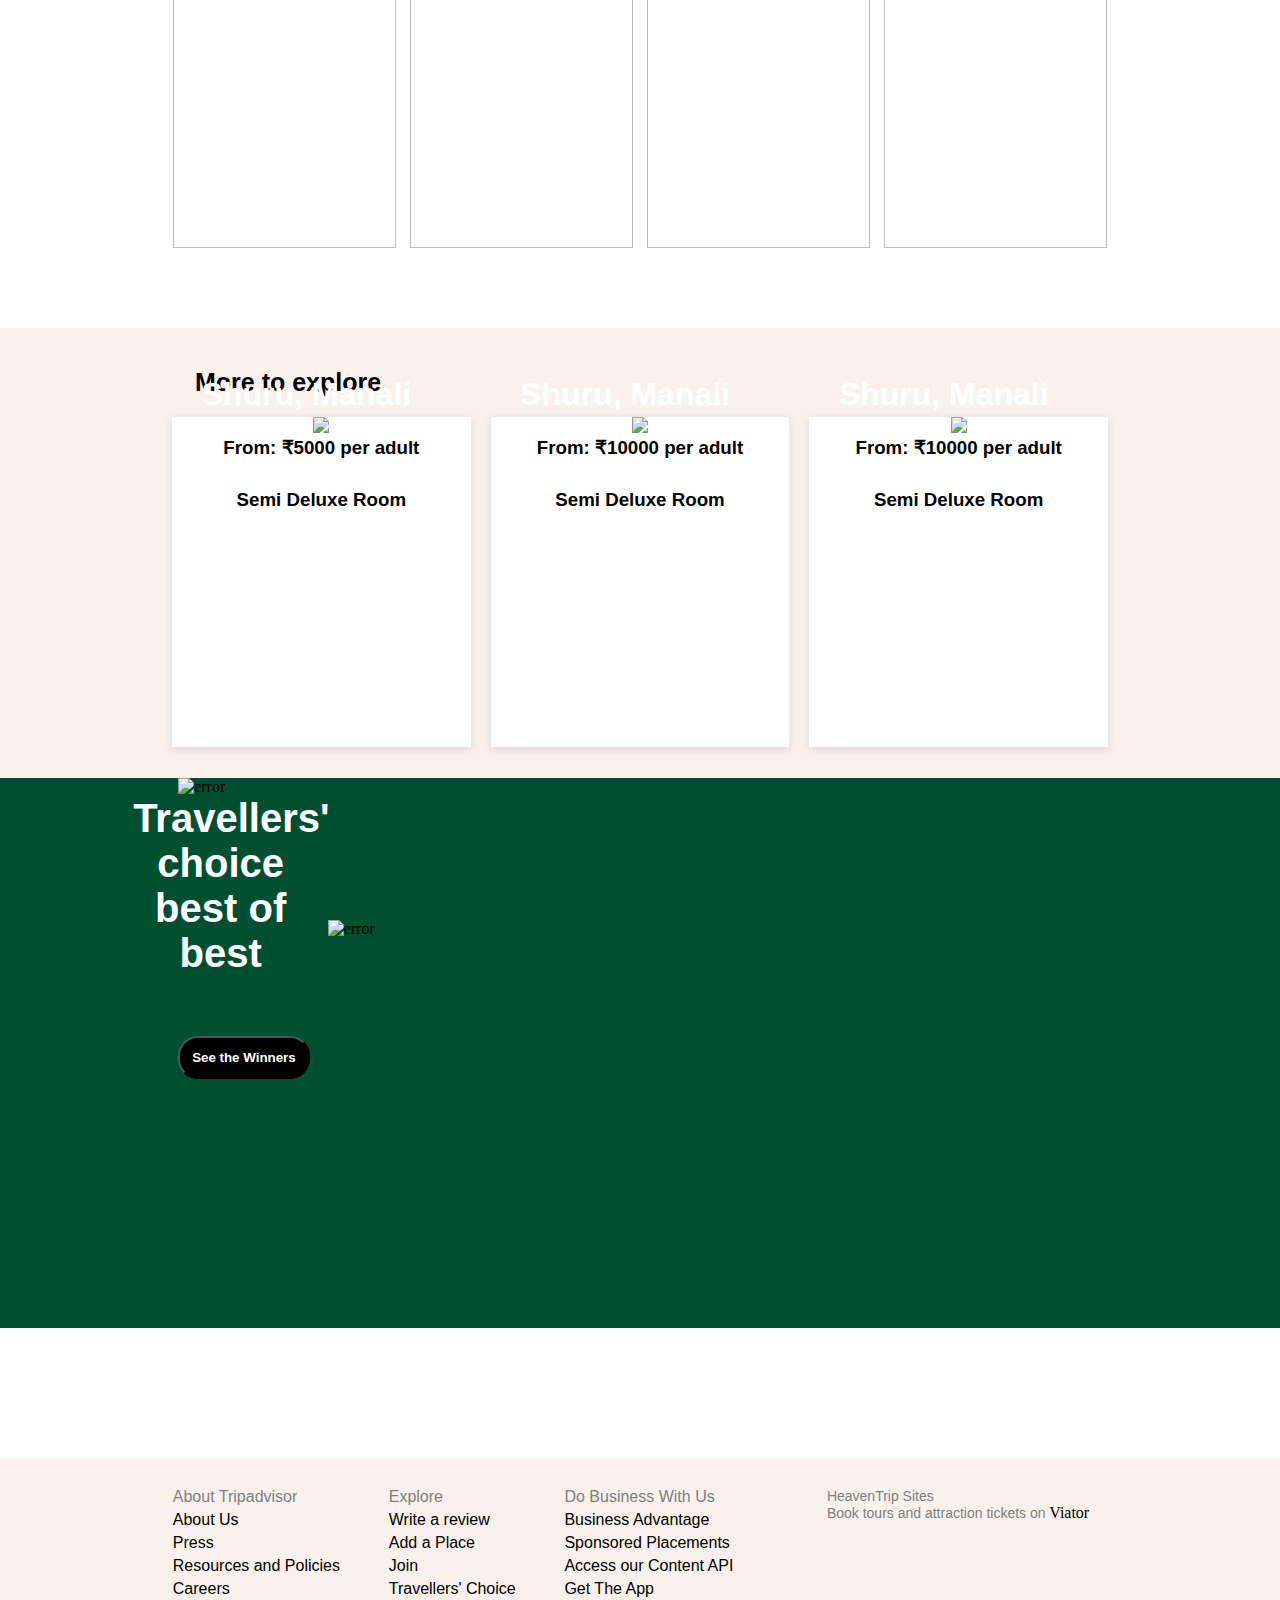
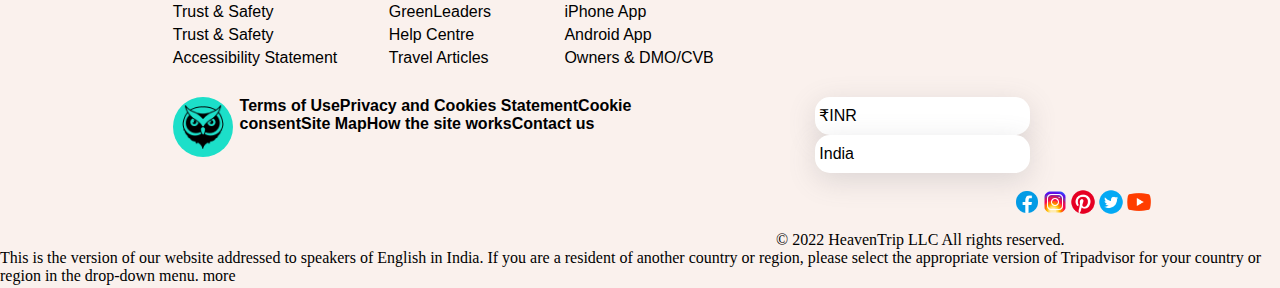
==== commit 928f4795: "Day-5 code" ====
--- a/index.html
+++ b/index.html
@@ -52,7 +52,7 @@
               </svg>Alerts</h3>
             <h3>Sign in</h3>
             
-            <h3>
+            <h3 id="basket">
                 <svg
             viewBox="0 0 24 24"
             width="24px"
@@ -265,7 +265,7 @@
              <img src="./image/icons8-twitter-48.png" alt="error">
              <img src="./image/icons8-youtube-48.png" alt="">
            </div>
-           <p>© 2022 Tripadvisor LLC All rights reserved.</p>
+           <p>© 2022 HeavenTrip LLC All rights reserved.</p>
          </div>
        </div>
          <p>This is the version of our website addressed to speakers of English in India. If you are a resident of another country or region, please select the appropriate version of Tripadvisor for your country or region in the drop-down menu. more</p>
--- a/cssfile/index.css
+++ b/cssfile/index.css
@@ -476,7 +476,7 @@
     text-align: center;
  }
  #cokies>div:last-child input{
-    padding: 9px 4px px 4px;
+    padding: 10px 4px 10px 4px;
     border-radius: 15px;
     margin-left: 5px;
     font-size: 16px;
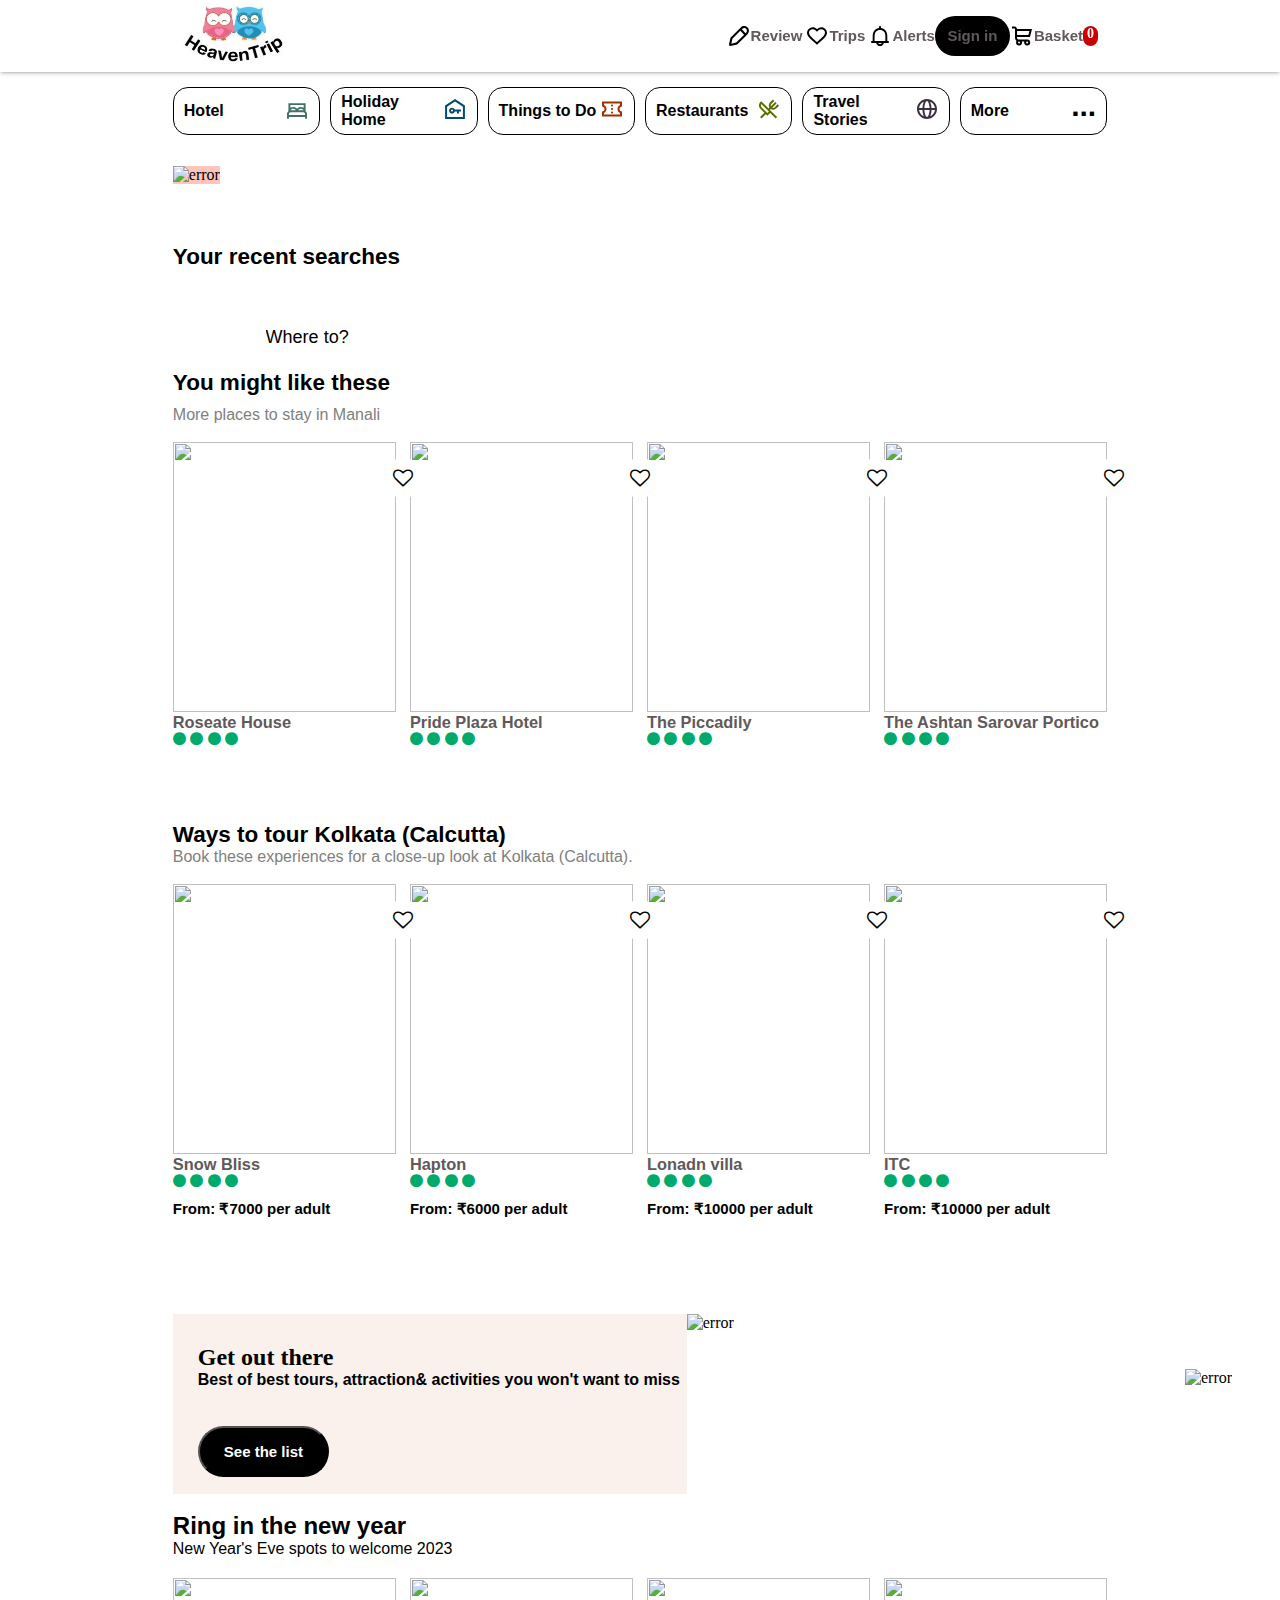
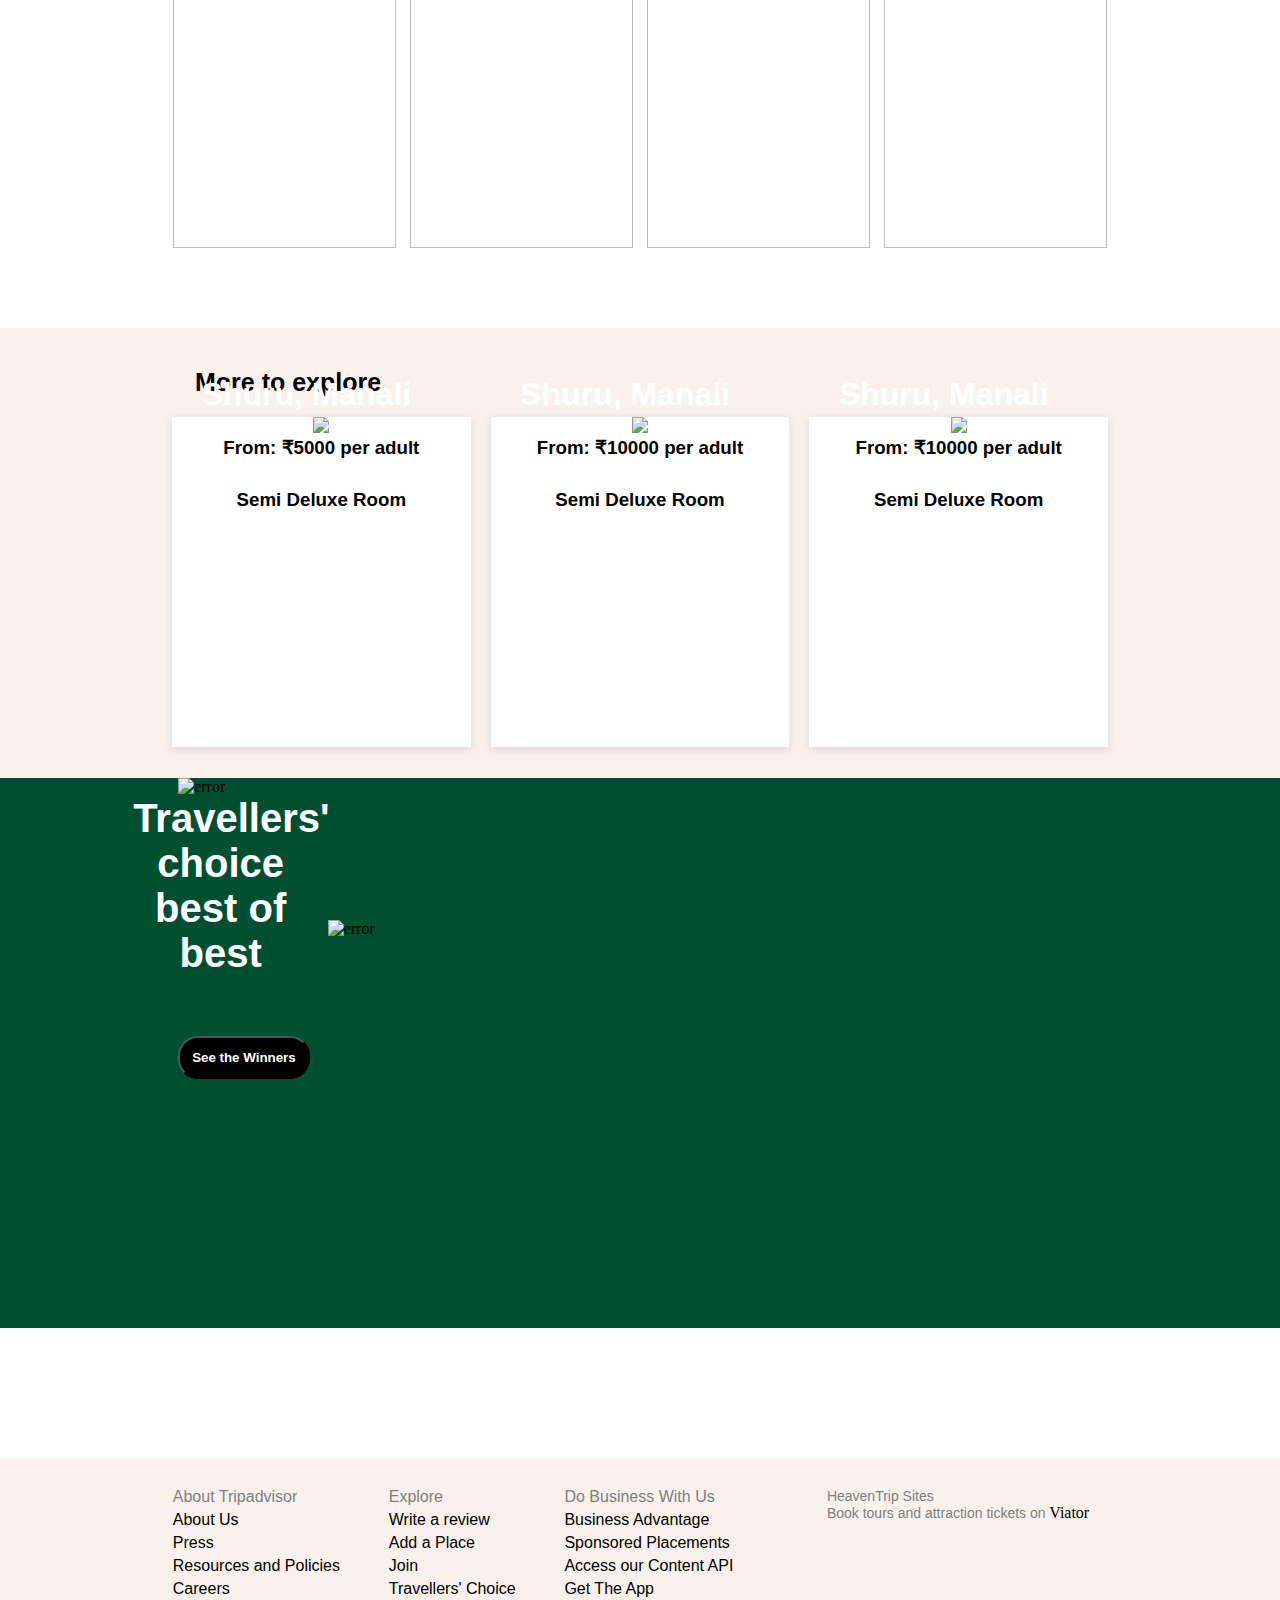
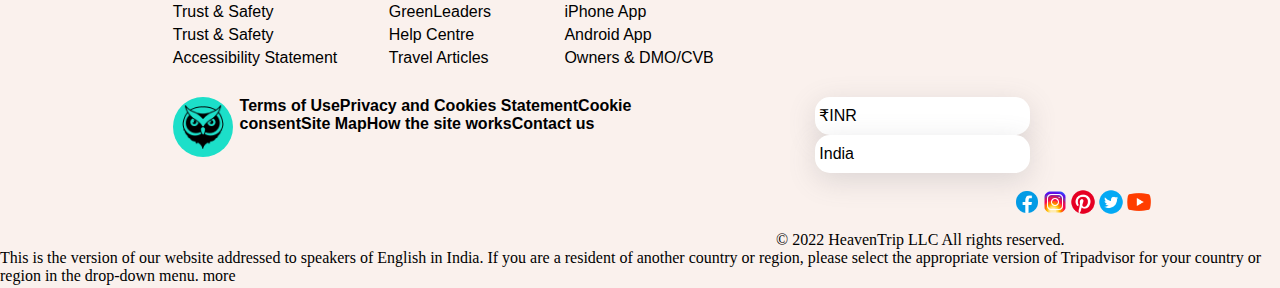
==== commit 8320e174: "Day-6 code" ====
--- a/index.html
+++ b/index.html
@@ -50,7 +50,7 @@
                   d="M12 2c.539 0 .976.437.976.976v1.032c1.779.21 3.268 1 4.356 2.222 1.271 1.426 1.937 3.372 1.97 5.512.013.755.016 3.706.016 5.381h1.463v1.951H15.77a4.4 4.4 0 01-.336.924 3.545 3.545 0 01-1.2 1.382c-.589.391-1.332.62-2.234.62s-1.645-.229-2.233-.621a3.538 3.538 0 01-1.2-1.382 4.4 4.4 0 01-.336-.924H3.22v-1.951h1.463c0-1.669.002-4.602.015-5.372-.007-2.149.663-4.098 1.944-5.523 1.098-1.222 2.601-2.009 4.383-2.219V2.976A.975.975 0 0112 2zM6.634 17.122h10.732c0-1.675-.003-4.611-.016-5.351-.026-1.763-.573-3.232-1.475-4.245-.891-1-2.187-1.625-3.876-1.625-1.692 0-3.007.627-3.906 1.627-.909 1.012-1.452 2.473-1.444 4.223 0 .001-.015 3.696-.015 5.371zm3.653 1.951l.024.052c.125.249.297.471.538.63.234.156.59.294 1.151.294.562 0 .917-.138 1.151-.294a1.601 1.601 0 00.561-.682h-3.425z"
                 ></path>
               </svg>Alerts</h3>
-            <h3>Sign in</h3>
+           <a href="signin.html"><h3>Sign in</h3></a>
             
             <h3 id="basket">
                 <svg
@@ -63,6 +63,7 @@
               d="M17.166 15.54h-9.1c-.293 0-1.011-.914-1.011-1.517V13.01h12.923L22 4.922H7.055c0-1.033-.9-2.527-2.527-2.527H2v2.022h2.528c.356 0 .5.466.505.505l.001 9.102c0 .929.579 2.192 1.479 2.932a3.011 3.011 0 00-.468 1.618 3.035 3.035 0 003.033 3.032 3.035 3.035 0 002.86-4.045h2.369a3.035 3.035 0 002.859 4.045 3.035 3.035 0 003.033-3.032 3.036 3.036 0 00-3.033-3.034zM7.055 6.943h12.354l-1.011 4.044H7.055V6.943zm2.023 12.641a1.012 1.012 0 010-2.024 1.013 1.013 0 010 2.024zm8.088 0a1.012 1.012 0 110-2.024 1.012 1.012 0 010 2.024z"
             ></path>
           </svg>Basket</h3>
+          <h4 id="basket_count">0</h4>
           </div>
     </nav>
 
--- a/cssfile/index.css
+++ b/cssfile/index.css
@@ -43,8 +43,10 @@
 #navbar>div:last-child h3:hover{
     border-radius:20px;
     background-color:#e8e9f4;
-}
-#navbar>div:last-child>h3:nth-child(4){
+    cursor: pointer;
+    
+}
+#navbar>div:last-child a{
     width: 75px;
     height: 40px;
     display: flex;
@@ -53,6 +55,8 @@
     background-color: black;
     color: white;
     border-radius: 20px;
+    text-decoration: none;
+    border: none;
 }
                                    /* navbar alll css end here **/
 
@@ -83,6 +87,7 @@
 #menu_container>div:hover{
     background-color: black;
     color: white;
+    cursor: pointer;
 }
 #menu_container>div:last-child>span:last-child{
     font-size: 30px;
@@ -497,10 +502,20 @@
     width: 28px;
 
  }
-
-
-
-
-
-
-
+ #basket_count{
+    text-align: center;
+    position: relative;
+    color:white;
+    font-size: 14px;
+    width: 20px;
+    height: 20px;
+    background-color:#cc0000;
+    border-radius: 15px;
+ }
+
+
+
+
+
+
+
